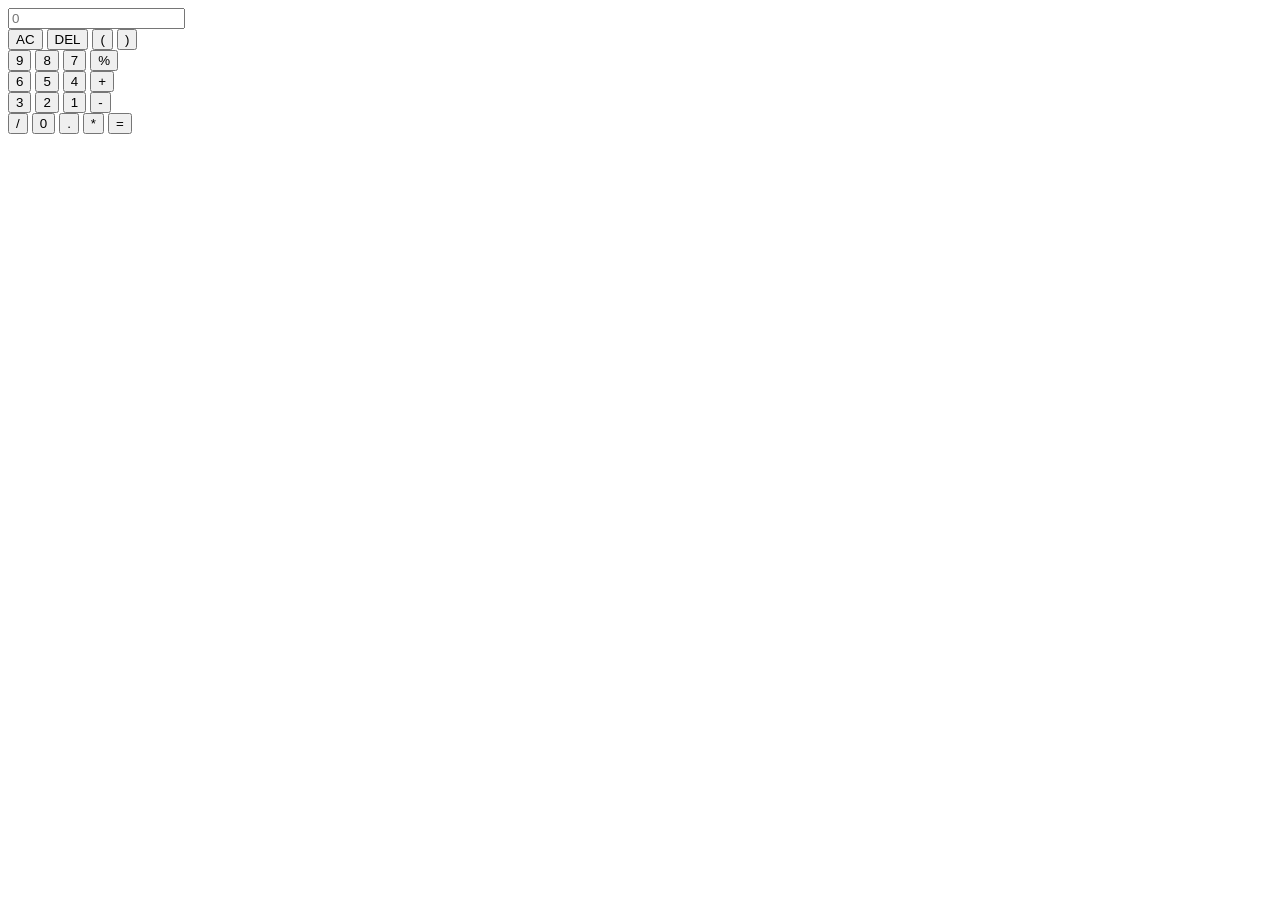
==== Html.html @ c28e3a98 "HTML structure" ====
<html lang="en">
<head>
    <meta charset="UTF-8">
    <meta name="viewport" content="width=device-width, initial-scale=1.0">
    <title>Calculator by Tulika</title>
</head>
<body>
    <div class="Calculator">
        <input type="text" placeholder="0">
    </div>
    <div>
        <button>AC</button>
        <button>DEL</button>
        <button>(</button>
        <button>)</button>
    </div>
    <div>
        <button>9</button>
        <button>8</button>
        <button>7</button>
        <button>%</button>
    </div>
    <div>
        <button>6</button>
        <button>5</button>
        <button>4</button>
        <button>+</button>
    </div>
    <div>
        <button>3</button>
        <button>2</button>
        <button>1</button>
        <button>-</button>
    </div>
    <div>
        <button>/</button>
        <button>0</button>
        <button>.</button>
        <button>*</button>
        <button>=</button>
    </div>
    
</body>
</html>
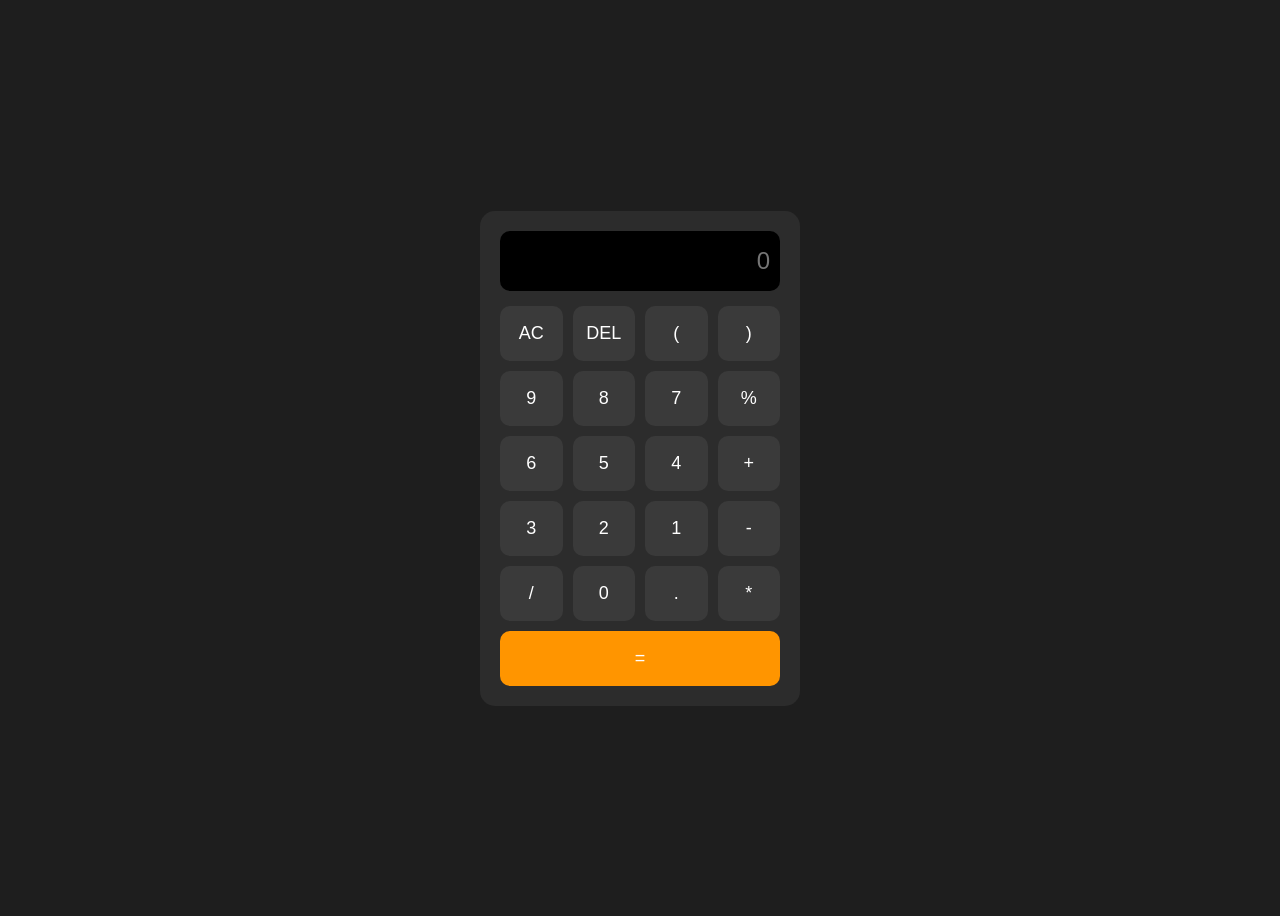
==== commit 77593cb8: "Updated CSS" ====
--- a/Html.html
+++ b/Html.html
@@ -3,42 +3,40 @@
     <meta charset="UTF-8">
     <meta name="viewport" content="width=device-width, initial-scale=1.0">
     <title>Calculator by Tulika</title>
+    <link rel ="stylesheet" href ="style.css">
 </head>
 <body>
     <div class="Calculator">
-        <input type="text" placeholder="0">
-    </div>
-    <div>
+    <input type="text" placeholder="0">
+
+    <div class="buttons">
         <button>AC</button>
         <button>DEL</button>
         <button>(</button>
         <button>)</button>
-    </div>
-    <div>
+
         <button>9</button>
         <button>8</button>
         <button>7</button>
         <button>%</button>
-    </div>
-    <div>
+
         <button>6</button>
         <button>5</button>
         <button>4</button>
         <button>+</button>
-    </div>
-    <div>
+
         <button>3</button>
         <button>2</button>
         <button>1</button>
         <button>-</button>
-    </div>
-    <div>
+
         <button>/</button>
         <button>0</button>
         <button>.</button>
         <button>*</button>
-        <button>=</button>
+
+        <button class="equal">=</button>
     </div>
-    
+</div>
 </body>
 </html>
--- a/style.css
+++ b/style.css
@@ -0,0 +1,51 @@
+body {
+    display: flex;
+    justify-content: center;
+    align-items: center;
+    height: 100vh;
+    background: #1e1e1e;
+    font-family: Arial, sans-serif;
+}
+
+.Calculator {
+    background: #2c2c2c;
+    padding: 20px;
+    border-radius: 15px;
+    width: 280px;
+}
+
+.Calculator input {
+    width: 100%;
+    height: 60px;
+    font-size: 24px;
+    text-align: right;
+    margin-bottom: 15px;
+    border: none;
+    border-radius: 10px;
+    padding: 10px;
+    background: black;
+    color: white;
+}
+
+
+.buttons {
+    display: grid;
+    grid-template-columns: repeat(4, 1fr);
+    gap: 10px;
+}
+
+button {
+    height: 55px;
+    font-size: 18px;
+    border: none;
+    border-radius: 10px;
+    background: #3a3a3a;
+    color: white;
+    cursor: pointer;
+}
+
+
+.equal {
+    grid-column: span 4;
+    background: #ff9500;
+}
